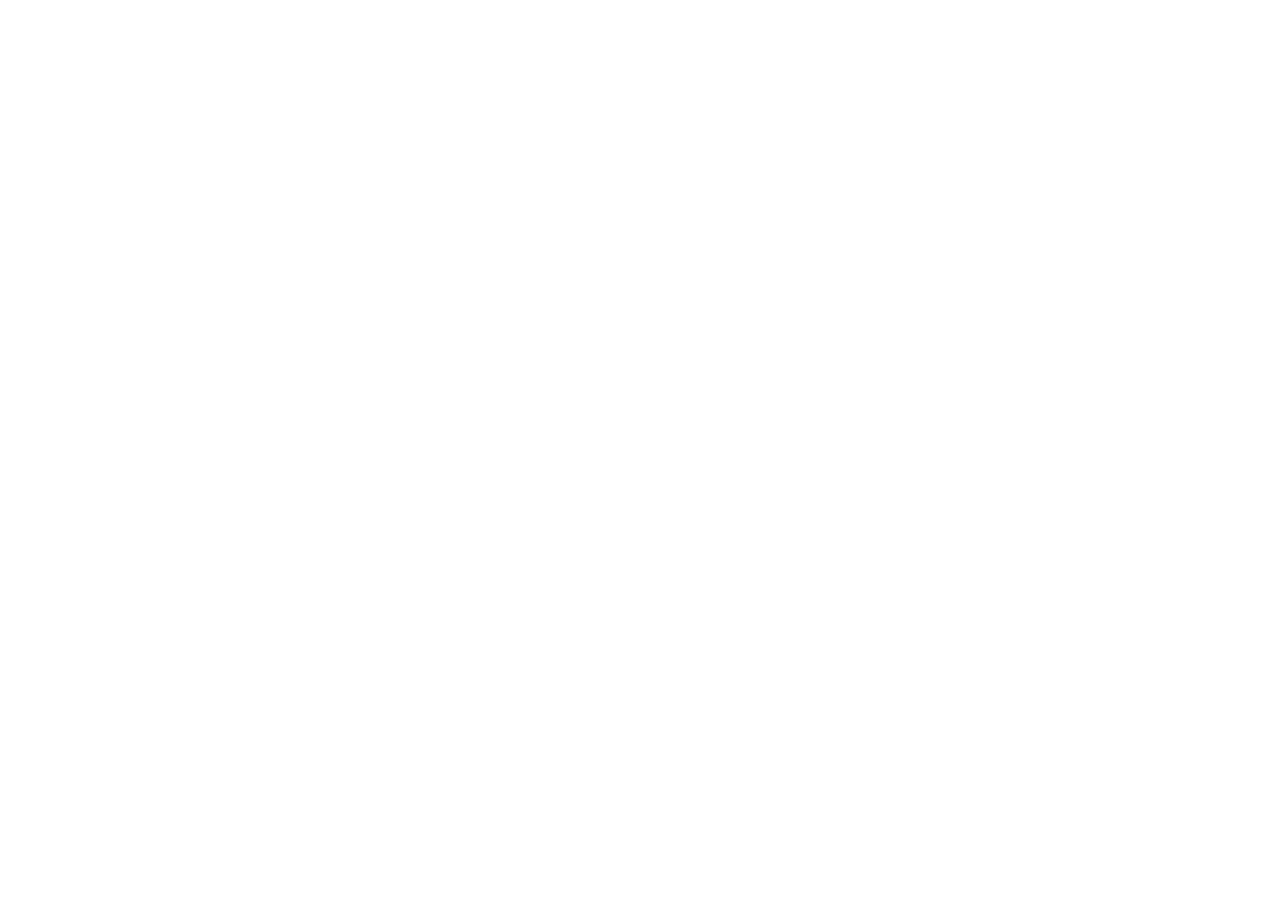
==== exemplos/exe1.html @ ef64c85c "Create exe1.html" ====
<!DOCTYPE html>
<html lang="en">
<head>
    <meta charset="UTF-8">
    <meta http-equiv="X-UA-Compatible" content="IE=edge">
    <meta name="viewport" content="width=device-width, initial-scale=1.0">
    <title>Meu primeiro exemplo de CSS</title>
</head>
<body>
    
</body>
</html>
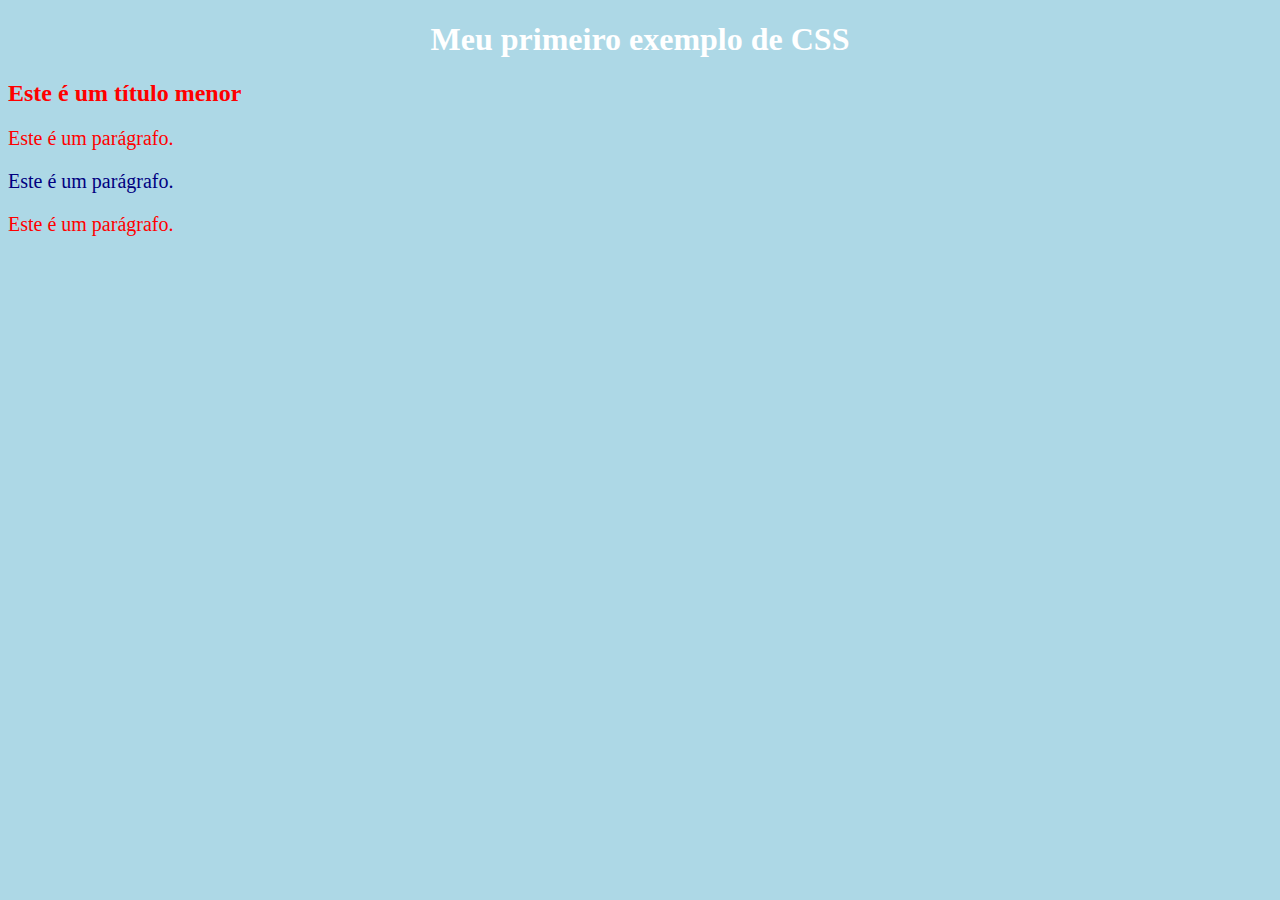
==== commit 6ccc998e: "tst2" ====
--- a/exemplos/exe1.html
+++ b/exemplos/exe1.html
@@ -6,7 +6,38 @@
     <meta name="viewport" content="width=device-width, initial-scale=1.0">
     <title>Meu primeiro exemplo de CSS</title>
 </head>
+<style>
+    body {
+        background-color: lightblue;
+    }
+
+    h1 {
+        color: white;
+        text-align: center;
+    }
+
+    h2, p {
+        color: red;
+    }
+
+    p {
+        font-family: verdana;
+        font-size: 20px;
+    }
+
+    #para1 {
+        color: navy;
+    }
+
+    .colortext {
+        color: red;
+    }
+</style>
 <body>
-    
+    <h1>Meu primeiro exemplo de CSS</h1>
+    <h2>Este é um título menor</h2>
+    <p>Este é um parágrafo.</p>
+    <p id="para1">Este é um parágrafo.</p> <!-- id = # -->
+    <p class="colortext">Este é um parágrafo.</p> <!-- class = . -->
 </body>
 </html>